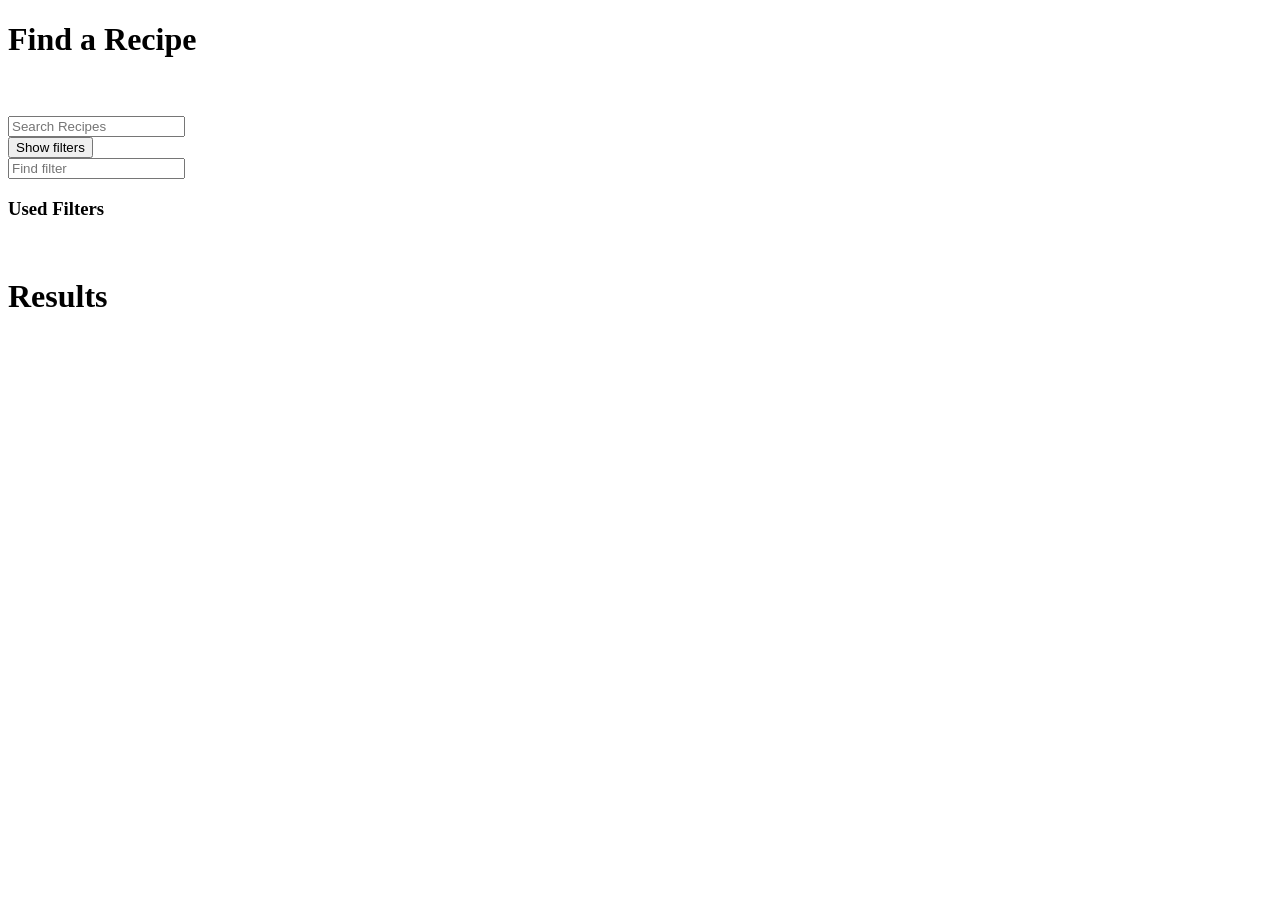
==== index.html @ f8d7ae90 "Add files via upload" ====
<!DOCTYPE html>
<html>
<!--This section creates and displays the webpage Title-->
 <title>Recipe Planner</title>
<meta charset="UTF-8">
 <!--<link href="Styles.css" rel="stylesheet"> -->
<!--Carter Pedersen,Started 06/29/2026, Laste Edited:7/25/2026 100% Hand coded. No AI Used.-->

<!--This section creates and displays the main body of the page-->
<!--main section of the page -->
<main>
    <!--body section of the page -->
    <body class="main">
        <!--header section -->
        <div id="header">
            <h1>Find a Recipe</h1>
        </div>
        <!--spacing -->
        <br>
        <br>
        <!--searchbox div -->
        <div id="qbox">
            <!--seachbox, used to get results -->
            <input type="text" id="query" placeholder="Search Recipes"></input>
        </div>
            <!--dropdown to filter results -->
            <div class="dropdown" id="dropdown"> 
                <button id="dropbtn" class="dropbtn">Show filters</button>
                    <div id="tagDropdown" class="dropdown-content">
                        <!--used to search filters -->
                        <input type="text" placeholder="Find filter" id="tagInput" onkeyup="filterFunction()">
                    </div>
                    
            </div>
            <!-- used to display the selected filters-->
    <div class="displaybox">
        <h3 id =fbox> Used Filters</h3>
            <div class="filters" id="bigFilters">        
                <div class="fliterRbox">
                <table><tr id="usedFilters"></tr></table><br>
            </div>
        </div>
    </div>
    <!-- displays formatted results -->
    <div class="Results" id="Results">
        <h1>Results</h1><br>
        <span id="lresults" class="lresults">
        </span>
    </div>
    </body>
</main>
<!--Style and Script Sheets-->
<link rel="stylesheet" href="mainstyle.css">
<script src="mainscript.js"></script>
</html>
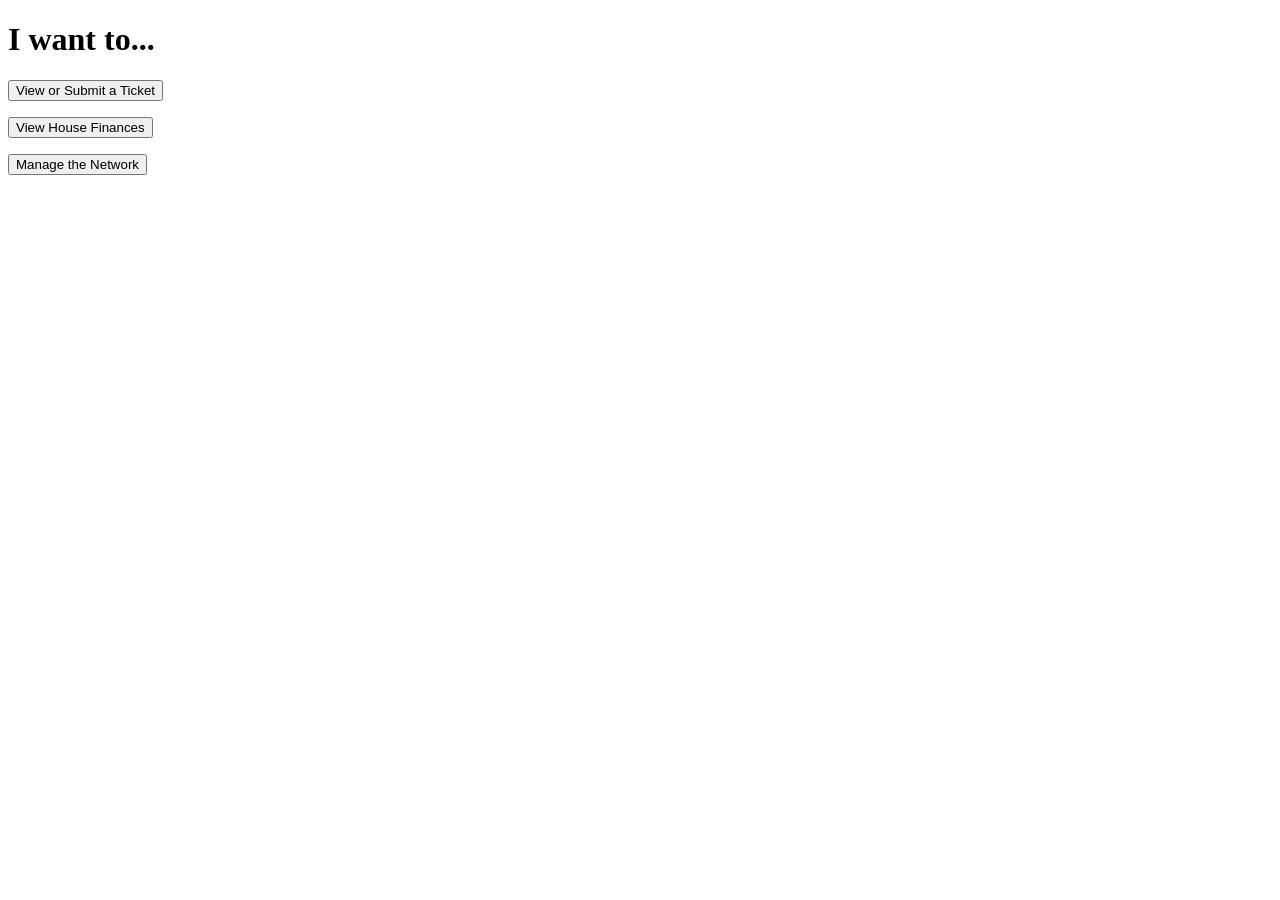
==== commit 85d7276f: "Update index.html Landing page for site" ====
--- a/index.html
+++ b/index.html
@@ -1,10 +1,10 @@
 <!DOCTYPE html>
 <html>
 <!--This section creates and displays the webpage Title-->
- <title>Recipe Planner</title>
+ <title>House Page</title>
 <meta charset="UTF-8">
  <!--<link href="Styles.css" rel="stylesheet"> -->
-<!--Carter Pedersen,Started 06/29/2026, Laste Edited:7/25/2026 100% Hand coded. No AI Used.-->
+<!--Carter Pedersen,Started 08/20/2026, Laste Edited:8/20/2026 100% Hand coded. No AI Used.-->
 
 <!--This section creates and displays the main body of the page-->
 <!--main section of the page -->
@@ -13,43 +13,16 @@
     <body class="main">
         <!--header section -->
         <div id="header">
-            <h1>Find a Recipe</h1>
+            <h1>I want to...</h1>
+            
         </div>
-        <!--spacing -->
-        <br>
-        <br>
-        <!--searchbox div -->
-        <div id="qbox">
-            <!--seachbox, used to get results -->
-            <input type="text" id="query" placeholder="Search Recipes"></input>
+        <div class ="linker">
+            <p><button class="linkButton" onclick='window.open("/html/ticketsystem.html")'>View or Submit a Ticket</button></p>
+            <p><button class="linkButton" onclick='window.open("/html/financesystem.html")'>View House Finances</button></p>
+            <p><button class="linkButton" onclick='window.open("/html/networklinks.html")'>Manage the Network</button></p>
         </div>
-            <!--dropdown to filter results -->
-            <div class="dropdown" id="dropdown"> 
-                <button id="dropbtn" class="dropbtn">Show filters</button>
-                    <div id="tagDropdown" class="dropdown-content">
-                        <!--used to search filters -->
-                        <input type="text" placeholder="Find filter" id="tagInput" onkeyup="filterFunction()">
-                    </div>
-                    
-            </div>
-            <!-- used to display the selected filters-->
-    <div class="displaybox">
-        <h3 id =fbox> Used Filters</h3>
-            <div class="filters" id="bigFilters">        
-                <div class="fliterRbox">
-                <table><tr id="usedFilters"></tr></table><br>
-            </div>
-        </div>
-    </div>
-    <!-- displays formatted results -->
-    <div class="Results" id="Results">
-        <h1>Results</h1><br>
-        <span id="lresults" class="lresults">
-        </span>
-    </div>
     </body>
 </main>
 <!--Style and Script Sheets-->
-<link rel="stylesheet" href="mainstyle.css">
-<script src="mainscript.js"></script>
-</html>+<link rel="stylesheet" href="indexstyle.css">
+</html>
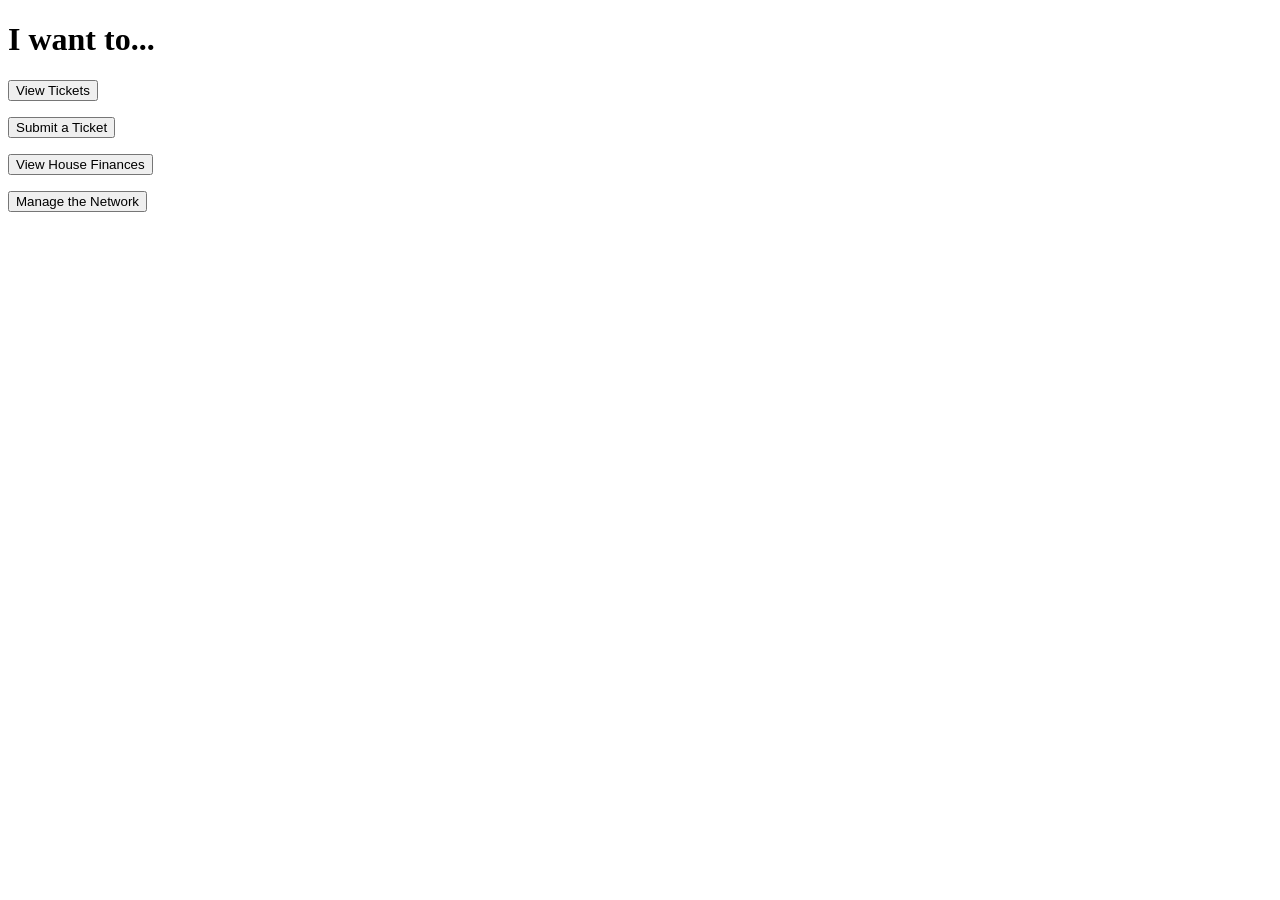
==== commit 01d50b7e: "Update index.html" ====
--- a/index.html
+++ b/index.html
@@ -17,7 +17,8 @@
             
         </div>
         <div class ="linker">
-            <p><button class="linkButton" onclick='window.open("/html/ticketsystem.html")'>View or Submit a Ticket</button></p>
+            <p><button class="linkButton" onclick='window.open("/html/ticketmainpage.html")'>View Tickets</button></p>
+            <p><button class="linkButton" onclick='window.open("/html/ticketbuildpage.html")'>Submit a Ticket</button></p>
             <p><button class="linkButton" onclick='window.open("/html/financesystem.html")'>View House Finances</button></p>
             <p><button class="linkButton" onclick='window.open("/html/networklinks.html")'>Manage the Network</button></p>
         </div>
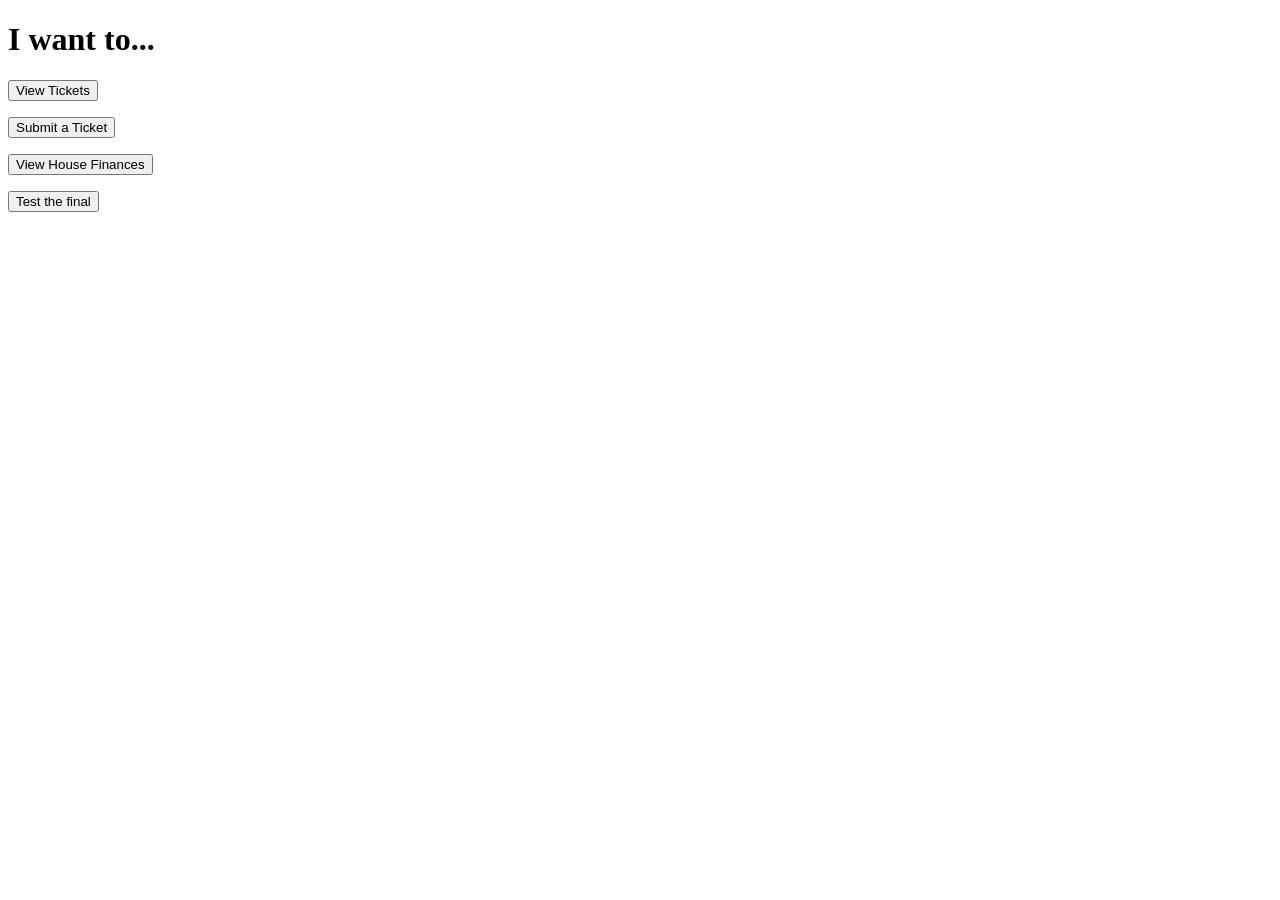
==== commit a1d7db02: "Update index.html" ====
--- a/index.html
+++ b/index.html
@@ -20,7 +20,7 @@
             <p><button class="linkButton" onclick='window.open("/html/ticketmainpage.html")'>View Tickets</button></p>
             <p><button class="linkButton" onclick='window.open("/html/ticketbuildpage.html")'>Submit a Ticket</button></p>
             <p><button class="linkButton" onclick='window.open("/html/financesystem.html")'>View House Finances</button></p>
-            <p><button class="linkButton" onclick='window.open("/html/networklinks.html")'>Manage the Network</button></p>
+            <p><button class="linkButton" onclick='window.open(".final/SE_3050_Final/html/networklinks.html")'>Test the final</button></p>
         </div>
     </body>
 </main>
